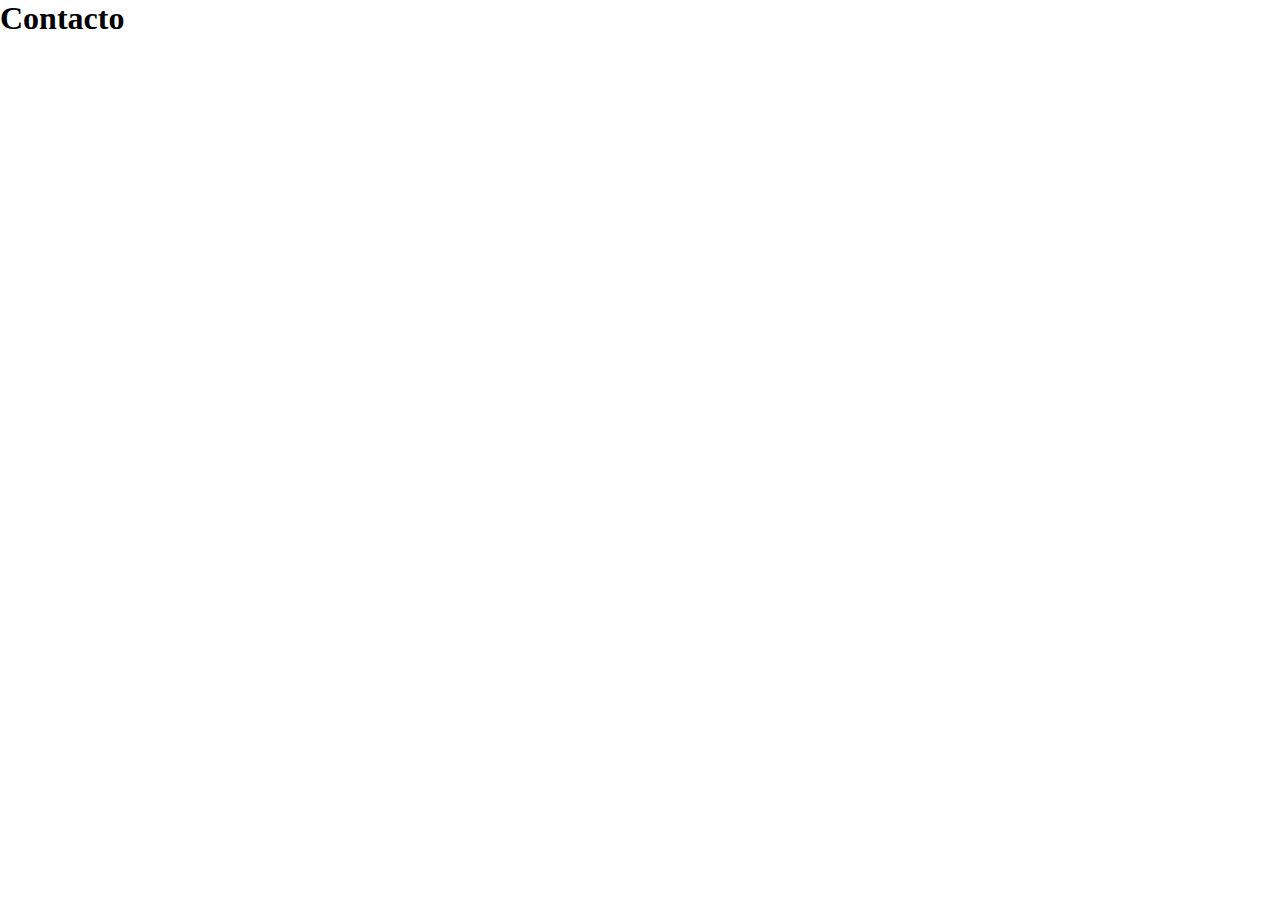
==== contacto.html @ 13737ac7 "imagenes y estructura basica de index" ====
<!DOCTYPE html>
<html lang="es">
    <head>
        <meta charset="UTF-8">
        <meta name="viewport" content="width=device-width, initial-scale=1.0">
        <link rel="stylesheet" href="./css/styles.css">
        <title> Contacto </title>
    </head>
    <body>
        <h1> Contacto </h1>
    </body>

</html>
---- css/styles.css ----
/* RESET */
* {
    box-sizing: border-box; /* Border y padding hacia adentro, no ocupan mas espacio del establecido */
    margin: 0;
}

body {
   
}

.box {
    border: solid 3px black;
    height: 250px;
    width: 250px;
}

.container {
    border: solid 3px green;
    display: flex;
    flex-wrap: wrap;
    height: 600px;
    justify-content: space-between;
    margin: 0 auto;
    width: 800px;

}

img {
    height: 100%;
    width: 100%;
}

.img-container {
    border: 5px solid violet;
    height: 200px;
    width: 100%;
}
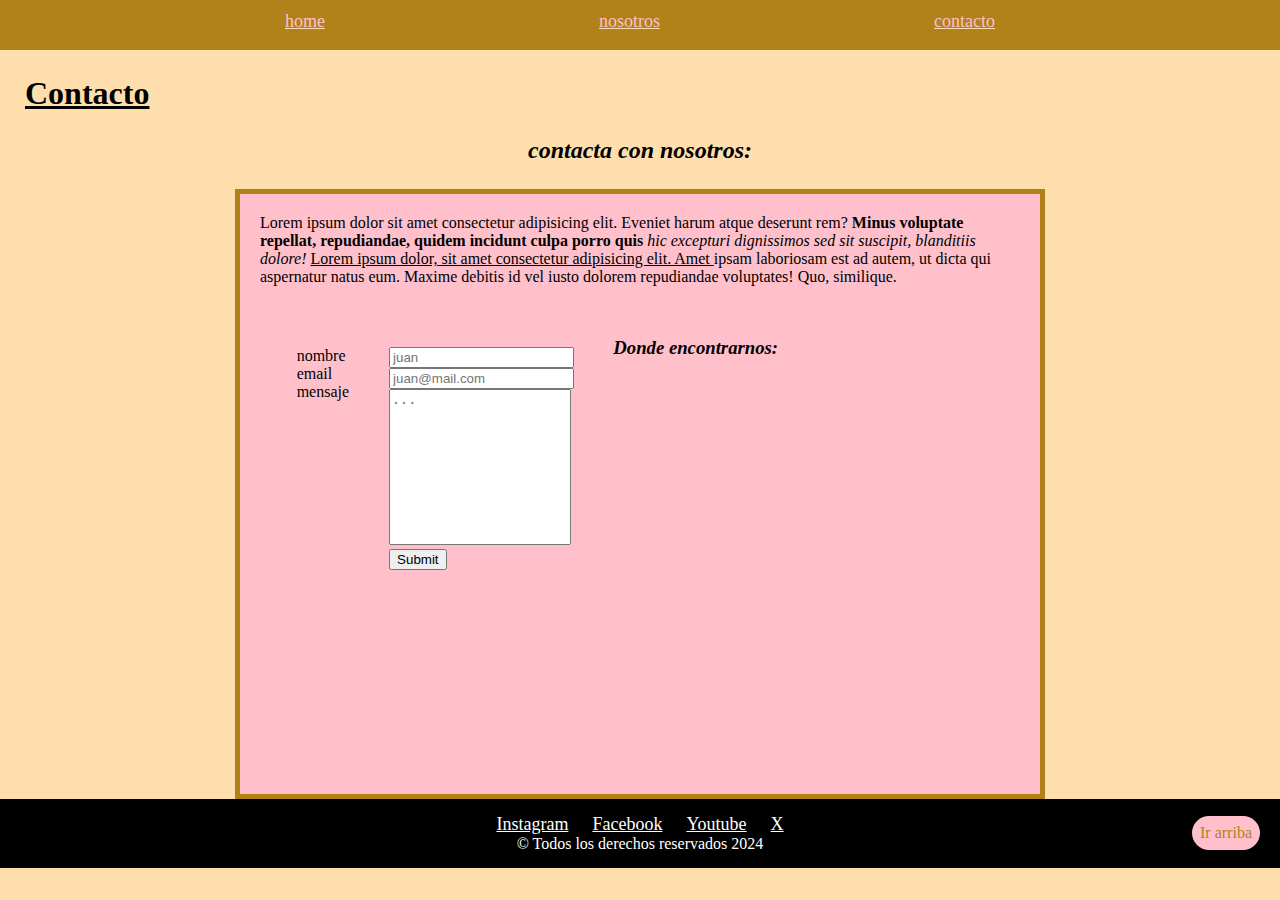
==== commit 5dd68d13: "contacto y nosotros hecho" ====
--- a/contacto.html
+++ b/contacto.html
@@ -7,7 +7,58 @@
         <title> Contacto </title>
     </head>
     <body>
+        <nav class="navbar">
+            <ul>
+                <li>
+                    <a href="./index.html"> home </a>
+                </li>
+                <li>
+                    <a href="./nosotros.html"> nosotros </a>
+                </li>
+                <li>
+                    <a href="./contacto.html"> contacto </a>
+                </li>
+            </ul>
+        </nav>
         <h1> Contacto </h1>
+        <main>
+            <h2 class="subtitle"> contacta con nosotros: </h2>
+            <div class="container">
+
+                <p>Lorem ipsum dolor sit amet consectetur adipisicing elit. Eveniet harum atque deserunt rem? <b>Minus voluptate repellat, repudiandae, quidem incidunt culpa porro quis</b> <i> hic excepturi dignissimos sed sit suscipit, blanditiis dolore! </i> <u> Lorem ipsum dolor, sit amet consectetur adipisicing elit. Amet </u> ipsam laboriosam est ad autem, ut dicta qui aspernatur natus eum. Maxime debitis id vel iusto dolorem repudiandae voluptates! Quo, similique.</p>
+                
+            
+                <form action="" class="contact">
+                    <div class="labels">
+                        <label for="nombre">nombre</label>
+                        <label for="email"> email</label>
+                        <label for="mensaje">mensaje</label>
+                    </div>
+                    <div class="inputs">
+                        <input type="text" name="nombre" id="nombre" placeholder="juan" required>
+                        <input type="email" name="email" id="email" placeholder="juan@mail.com" required>
+                        <textarea name="mensaje" id="mensaje" rows="10" placeholder="..." required></textarea>
+                        <input type="submit" name="enviar" id="enviar">
+                    </div>
+                    
+                </form>
+                
+                <section class="map">
+                    <h3><i> Donde encontrarnos: </i></h3>
+                    <iframe src="https://www.google.com/maps/embed?pb=!1m10!1m8!1m3!1d13136.066850016401!2d-58.3815704!3d-34.6037389!3m2!1i1024!2i768!4f13.1!5e0!3m2!1ses!2sar!4v1726186457860!5m2!1ses!2sar" width="400" height="400" style="border:0;" allowfullscreen="" loading="lazy" referrerpolicy="no-referrer-when-downgrade"></iframe>
+                </section>
+            </div>
+            <a href="#" class="arriba">Ir arriba</a>
+        </main>
+        <footer>
+            <a href="https://www.instagram.com/recetasdulces" target="_blank">Instagram</a>
+            <a href="https://www.facebook.com/recetasdulces" target="_blank">Facebook</a>
+            <a href="https://www.youtube.com/recetasdulces" target="_blank">Youtube</a>
+            <a href="https://www.x.com/recetasdulces" target="_blank">X</a>
+            <div>
+                &COPY; Todos los derechos reservados 2024
+            </div>
+        </footer>
     </body>
 
 </html>--- a/css/styles.css
+++ b/css/styles.css
@@ -4,34 +4,215 @@
     margin: 0;
 }
 
+.arriba, .arriba:visited {
+    border-radius: 20px;
+    text-decoration: none;
+    color: rgb(177, 129, 26);
+    position: fixed;
+    bottom: 50px;
+    right: 20px;
+    padding: 8px;
+    background-color: pink;
+
+}
+
 body {
-   
+    background-color: navajowhite;
 }
 
 .box {
-    border: solid 3px black;
+    background-color: pink;
     height: 250px;
     width: 250px;
 }
 
+.box img {
+    height: 100%;
+    width: 100%;
+}
+
+.center {
+    text-align: center;
+    padding: 10px;
+}
+
+.contact {
+    width: 40%;
+    display: flex;
+    flex-direction: row;
+    flex-wrap: nowrap;
+}
+
 .container {
-    border: solid 3px green;
+    align-items: center;
+    box-sizing: content-box;
+    border:  5px solid rgb(177, 129, 26);
     display: flex;
     flex-wrap: wrap;
     height: 600px;
-    justify-content: space-between;
+    justify-content: space-evenly;
     margin: 0 auto;
     width: 800px;
-
-}
-
-img {
-    height: 100%;
-    width: 100%;
-}
+    background-color: rgb(177, 129, 26);
+}
+
+#container-nosotros{
+    width: 100%;
+    display: block;
+    height: auto;
+}
+
+
+div.container {
+    align-items: flex-start;
+    background-color: pink;
+}
+
+.container p {
+    padding: 20px;
+}
+
+footer {
+    background-color: black;
+    color: white;
+    text-align: center;
+    padding: 15px;
+}
+
+footer a {
+    padding: 10px;
+    font-size: large;
+    color: white;
+}
+
+form div {
+    padding: 10px;
+}
+
+h1 {
+    text-align: left;
+    text-decoration: underline;
+    margin: 25px;
+}
+
 
 .img-container {
-    border: 5px solid violet;
+    border: 5px solid pink;
     height: 200px;
     width: 100%;
+}
+
+label {
+    padding: 20px;
+}
+
+.list-container {
+    display: flex;
+    justify-content: space-evenly;
+    padding: 25px;
+}
+
+.navbar {
+    width: 100%;
+    height: 50px;
+    background-color: rgb(177, 129, 26);
+    position: sticky;
+    top: 0;
+}
+
+.navbar ul {
+    display: flex;
+    justify-content: space-evenly;
+    align-items: center;
+    padding: 11px;
+}
+
+nav ul li {
+    display: inline;
+    font-size: large;
+    
+}
+
+nav ul li a:link, nav ul li a:visited{
+    text-decoration: underline navajowhite;
+    color: pink;
+}
+
+.text.pink {
+    background-color: pink;
+}
+
+
+.subtitle {
+    text-align: center;
+    margin: 25px;
+    font-style: italic;
+}
+
+.text {
+    background-color: navajowhite;
+}
+
+textarea {
+    resize: none;
+}
+
+.text-card {
+    padding: 10px;
+    width: 30%;
+    border: 5px solid black;
+    border-radius: 20px;
+}
+
+#text-card-1 {
+    background-color: pink;
+}
+
+#text-card-2 {
+    background-color: navajowhite;
+}
+
+#text-card-3 {
+    background-color: rgb(177, 129, 26);
+}
+
+.text-card-container {
+    width: 100%;
+    display: flex;
+    justify-content: space-evenly;
+    flex-wrap: wrap;
+    margin-top: 50px;
+    margin-bottom: 50px;
+}
+
+.text-container {
+    margin-top: 20px;
+    margin-bottom: 20px;
+    padding-top: 20px;
+    padding-bottom: 20px;
+    
+}
+
+.title, .title:visited {
+    font-size: x-large;
+    margin: 0 auto;
+    text-align: center;
+    display: inline;
+    background-color: pink;
+    text-decoration: underline dotted;
+    color:black;
+}
+
+
+.title-container {
+    display: flex;
+    width: 100%;
+    text-align: center;
+}
+
+
+
+.video-container {
+    margin: 0 auto;
+    text-align: center;
 }